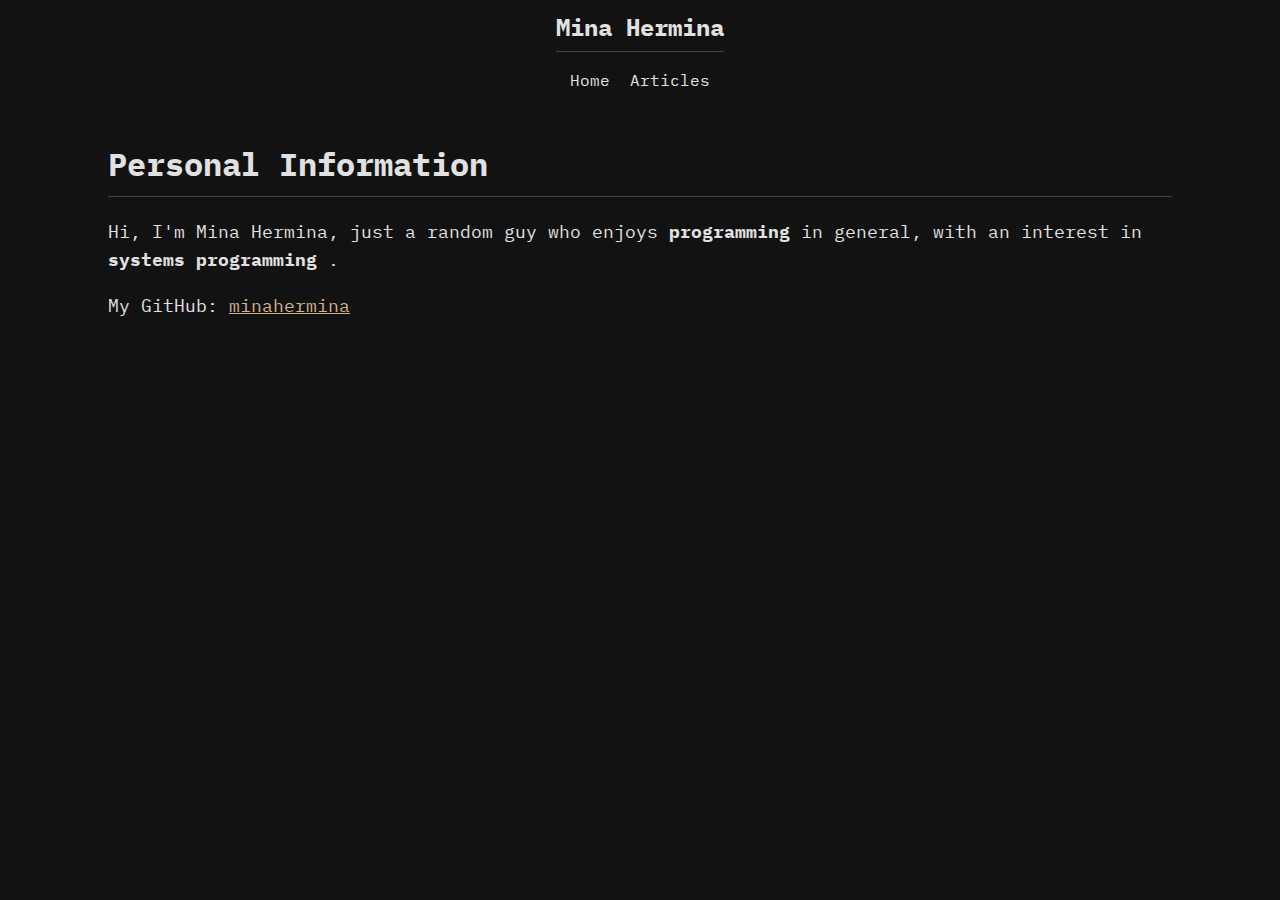
==== index.html @ 39805b8b "Update style.css" ====
<!DOCTYPE html>
<html lang="en">
    <head>
        <meta charset="UTF-8">
        <meta name="viewport" content="width=device-width, initial-scale=1.0">
        <title>Mina Hermina </title>
        <link rel="preconnect" href="https://fonts.googleapis.com">
        <link rel="preconnect" href="https://fonts.gstatic.com" crossorigin>
        <link href="https://fonts.googleapis.com/css2?family=IBM+Plex+Mono:wght@400;500;700&display=swap" rel="stylesheet">
        <link rel="stylesheet" href="style.css">
    </head>
    <style>
    </style>
    <body>
        <nav class="top-nav">
            <h1 id="name" class="bot-border">Mina Hermina</h1>
            <ul>
                <li><a href="index.html">Home</a></li>
                <li><a href="articles.html">Articles</a></li>
            </ul>
        </nav>

        <div class="container">
            <div class="centered-section">
                <h1 class="bot-border">Personal Information</h1>
                <p>Hi, I'm Mina Hermina, just a random guy who enjoys <b> programming </b>in general, with an interest in <b> systems programming </b>.</p>
                <p>My GitHub: <a href="https://github.com/minahermina" title="Visit my GitHub profile" >minahermina</a></p>
            </div>
        </div>
    </body>
</html>
---- style.css ----
:root {
  --main-text-color: #E1E1E1;
}

* {
  font-family: inherit;
}

body, html {
    font-family: 'IBM Plex Mono', Consolas, monospace !important;
    line-height: 1.6;
    background-color: #121212;
    color: var(--main-text-color);
}

.bot-border {
    border-bottom: 1px solid #444;
    padding: 0px 0px 5px 0px;
}

.container{
    margin: 10px 100px  10px 100px;
}

p {
    font-size: 1.1rem;
}

a {
    color: #D2B48C; /* Change this to any color you like */
}

a:hover {
    color: #fff; /* Change this to any color you like */
}

.top-nav {
    display: flex;
    justify-content: center;
    align-items: center;
    flex-direction: column;
}

.main-content {
    margin: 0em 0.3em;
}

.code-block {
    background-color: #333;
    padding: 1rem;
    border-left: 3px solid #E0E0E0;
    width: fit-content;
    margin: 1.5rem 0;
}

#name {
    font-size: 1.5rem;
    font-weight: italic;
    margin: 0;
    color: var(--main-text-color);
}

h3 {
    margin: 1.2rem 0 0.6rem;
    font-weight: normal;
}

ul {
    padding-left: 1.5rem;
}

li {
    margin-bottom: 0.5rem;
}

code {
    background-color: #333;
    padding: 2px 4px;
    font-family: inherit;
    color: var(--main-text-color);
}

pre {
    background-color: #333;
    padding: 1rem;
    overflow-x: auto;
    margin: 1rem 0;
    color: var(--main-text-color);
}

.top-nav ul {
    list-style: none;
    padding: 0;
    margin: 1rem 0;
    display: flex;
    gap: 20px;
    justify-content: center;
}

.top-nav a {
    color: var(--main-text-color);
    text-decoration: none;
}

.top-nav a:hover {
    text-decoration: underline;
}

.article-summary {
    padding-bottom: 1em;
    border-bottom: 1px solid #444;
}

@media (max-width: 768px) {
    body {
        padding: 10px;
    }

    .top-nav ul {
        gap: 15px;
    }
}
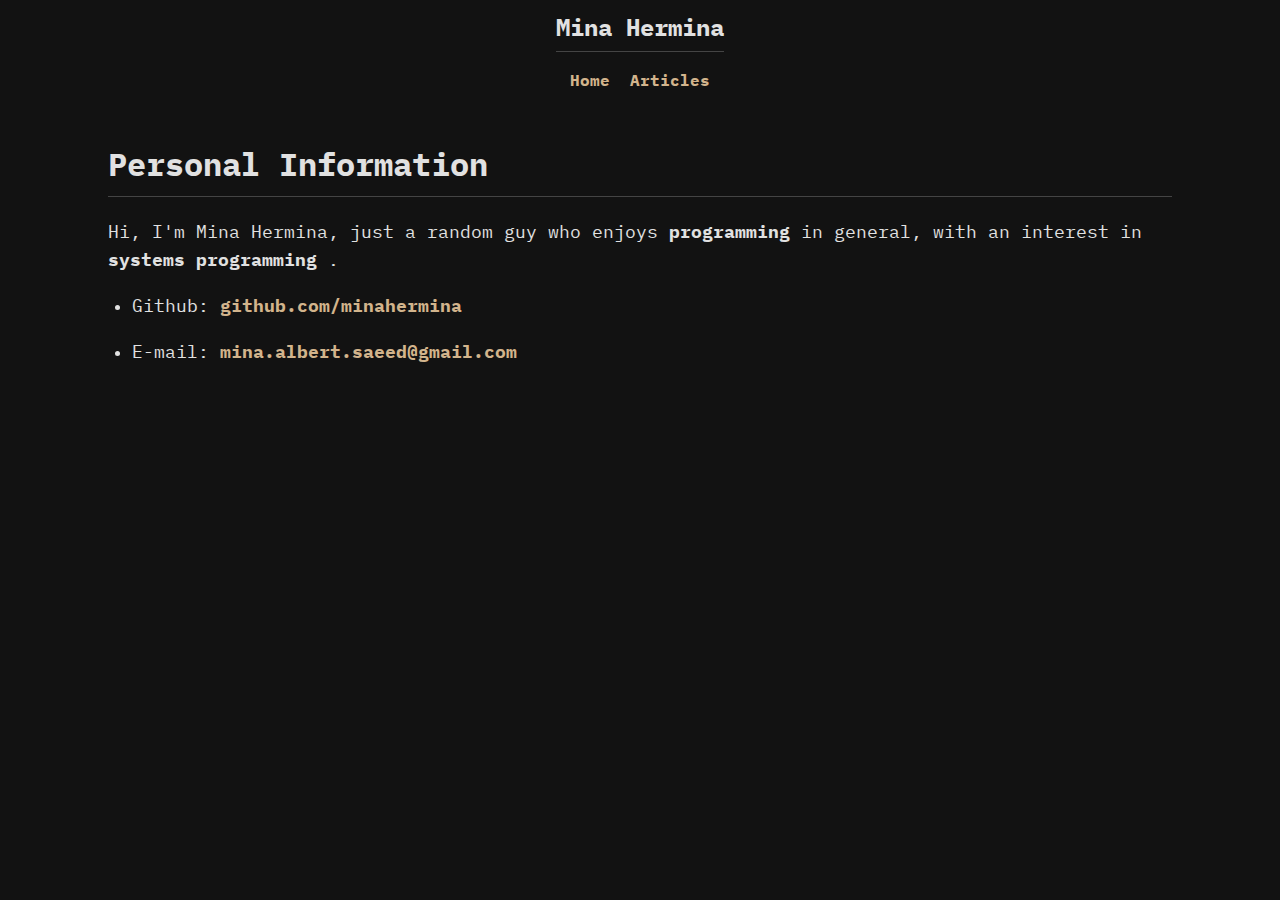
==== commit 272ee75b: "Edit a styling" ====
--- a/index.html
+++ b/index.html
@@ -15,8 +15,12 @@
         <nav class="top-nav">
             <h1 id="name" class="bot-border">Mina Hermina</h1>
             <ul>
-                <li><a href="index.html">Home</a></li>
-                <li><a href="articles.html">Articles</a></li>
+                <li>
+                    <a href="index.html">Home</a>
+                </li>
+                <li>
+                    <a href="articles.html">Articles</a>
+                </li>
             </ul>
         </nav>
 
@@ -24,7 +28,31 @@
             <div class="centered-section">
                 <h1 class="bot-border">Personal Information</h1>
                 <p>Hi, I'm Mina Hermina, just a random guy who enjoys <b> programming </b>in general, with an interest in <b> systems programming </b>.</p>
-                <p>My GitHub: <a href="https://github.com/minahermina" title="Visit my GitHub profile" >minahermina</a></p>
+                <ul>
+                    <!---->
+                    <li>
+                        <p>Github:
+                            <a
+                                href="https://github.com/minahermina"
+                                target="_blank"
+                                rel="noopener noreferrer"
+                                title="visit my github profile">
+                                github.com/minahermina
+                            </a>
+                        </p>
+                    </li>
+                    <!---->
+                    <li>
+                        <p>E-mail:
+                            <a
+                                target="_blank"
+                                rel="noopener noreferrer"
+                                title="visit my github profile">
+                                mina.albert.saeed@gmail.com
+                            </a>
+                        </p>
+                    </li>
+                </ul>
             </div>
         </div>
     </body>
--- a/style.css
+++ b/style.css
@@ -28,10 +28,12 @@
 
 a {
     color: #D2B48C; /* Change this to any color you like */
+    font-weight: bold;
+    text-decoration: none;
 }
 
 a:hover {
-    color: #fff; /* Change this to any color you like */
+    text-decoration: underline;
 }
 
 .top-nav {
@@ -98,7 +100,7 @@
 }
 
 .top-nav a {
-    color: var(--main-text-color);
+    /* color: var(--main-text-color); */
     text-decoration: none;
 }
 
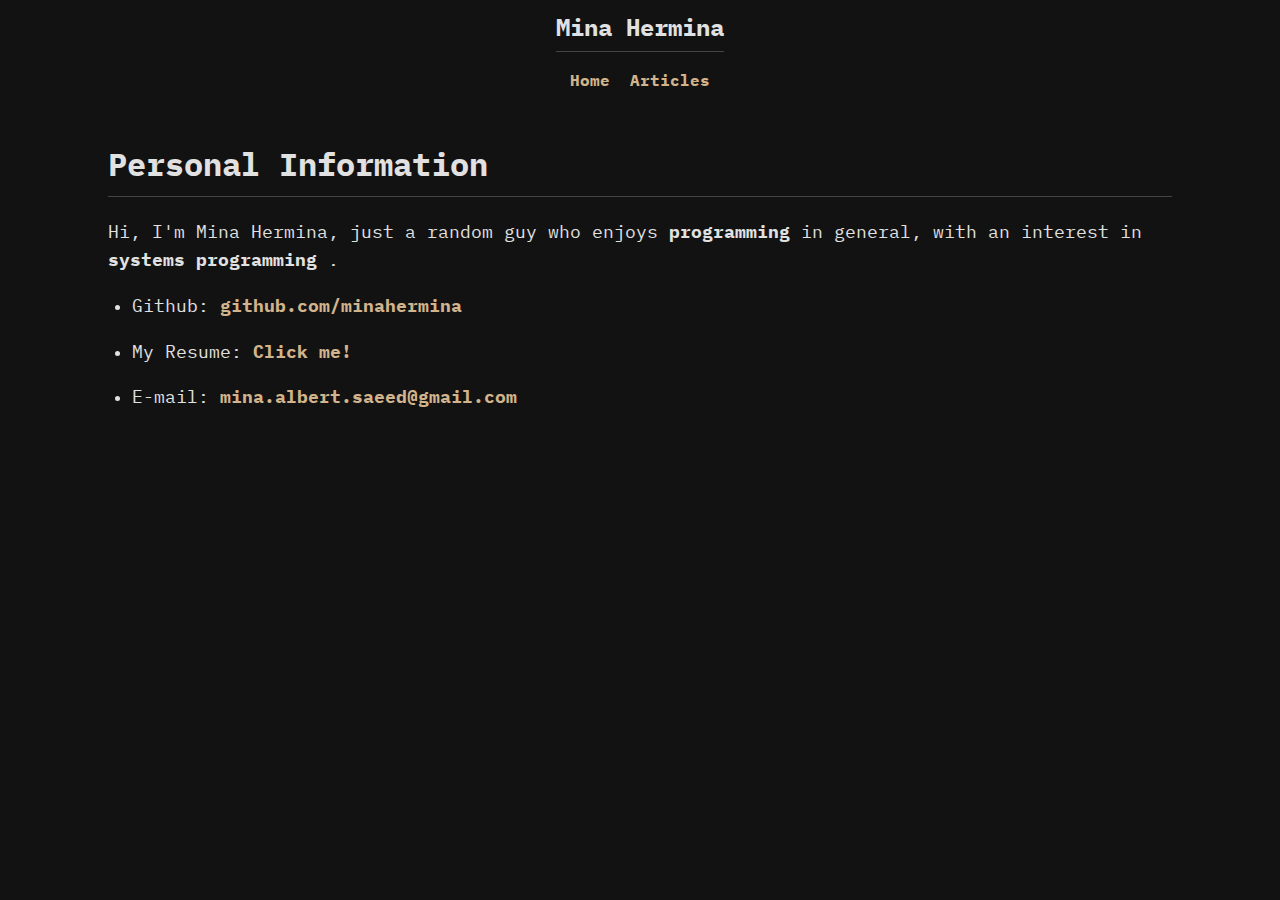
==== commit 51c48b82: "Update index.html" ====
--- a/index.html
+++ b/index.html
@@ -6,7 +6,6 @@
         <title>Mina Hermina </title>
         <link rel="preconnect" href="https://fonts.googleapis.com">
         <link rel="preconnect" href="https://fonts.gstatic.com" crossorigin>
-        <link href="https://fonts.googleapis.com/css2?family=IBM+Plex+Mono:wght@400;500;700&display=swap" rel="stylesheet">
         <link rel="stylesheet" href="style.css">
     </head>
     <style>
@@ -41,6 +40,16 @@
                             </a>
                         </p>
                     </li>
+
+                    <li>
+                        <p> My Resume:
+                            <a 
+                                href="https://raw.githubusercontent.com/minahermina/resume/main/Mina-Hermina-CV.pdf" 
+                                target="_blank"
+                                rel="noopener noreferrer"
+                                >Click me!</a>
+                        </p>
+                    </li>
                     <!---->
                     <li>
                         <p>E-mail:
--- a/style.css
+++ b/style.css
@@ -1,3 +1,5 @@
+@import url('https://fonts.googleapis.com/css2?family=IBM+Plex+Mono:wght@400;500;700&display=swap');
+
 :root {
   --main-text-color: #E1E1E1;
 }
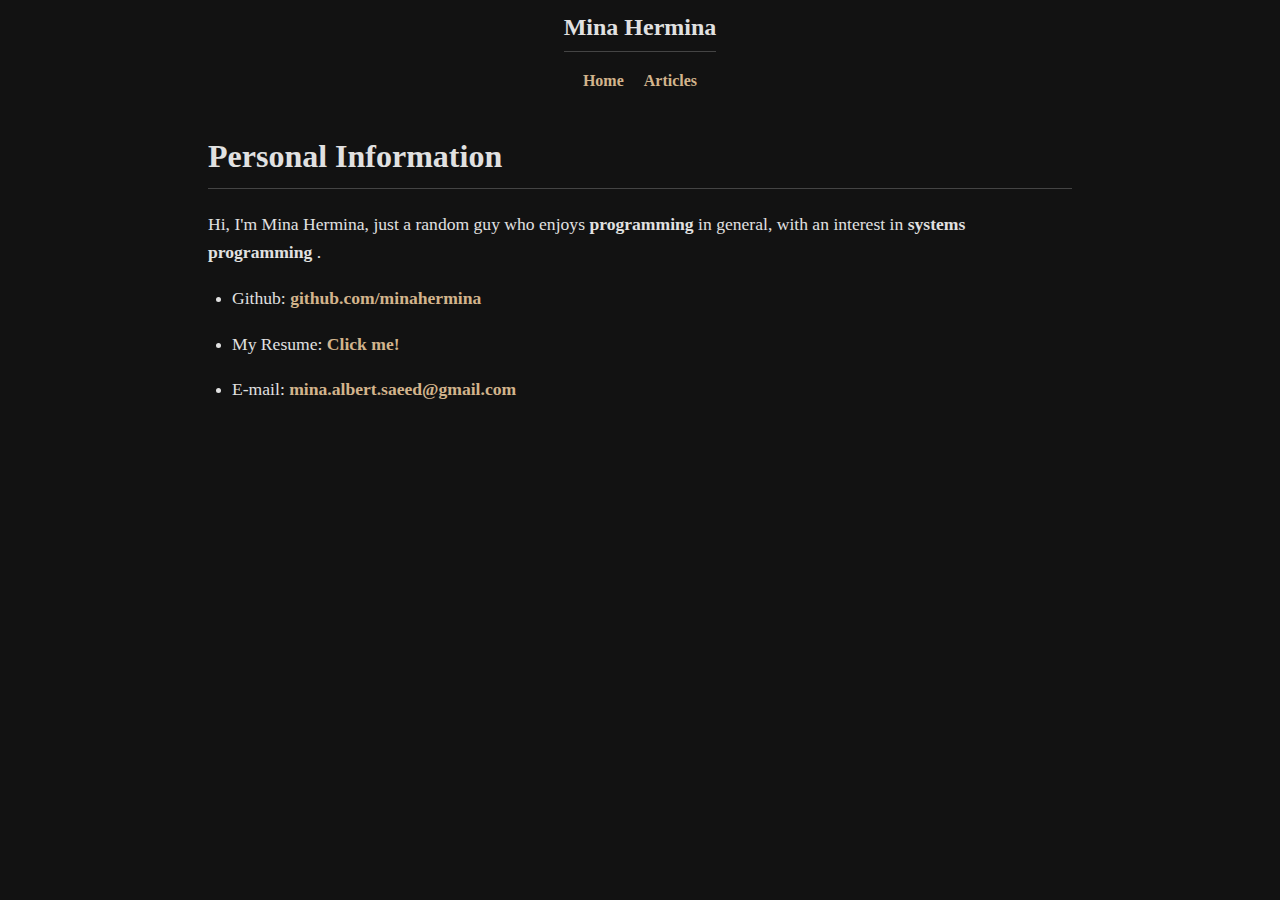
==== commit 9826b010: "Edit index.html" ====
--- a/index.html
+++ b/index.html
@@ -3,9 +3,8 @@
     <head>
         <meta charset="UTF-8">
         <meta name="viewport" content="width=device-width, initial-scale=1.0">
+        <meta name="description" content="Passionate Linux/Unix Systems programmer">
         <title>Mina Hermina </title>
-        <link rel="preconnect" href="https://fonts.googleapis.com">
-        <link rel="preconnect" href="https://fonts.gstatic.com" crossorigin>
         <link rel="stylesheet" href="style.css">
     </head>
     <style>
@@ -47,7 +46,7 @@
                                 href="https://raw.githubusercontent.com/minahermina/resume/main/Mina-Hermina-CV.pdf" 
                                 target="_blank"
                                 rel="noopener noreferrer"
-                                >Click me!</a>
+                            >Click me!</a>
                         </p>
                     </li>
                     <!---->
@@ -56,7 +55,8 @@
                             <a
                                 target="_blank"
                                 rel="noopener noreferrer"
-                                title="visit my github profile">
+                                title="visit my github profile"
+                                href="mailto:mina.albert.saeed@gmail.com">
                                 mina.albert.saeed@gmail.com
                             </a>
                         </p>
--- a/style.css
+++ b/style.css
@@ -1,18 +1,52 @@
-@import url('https://fonts.googleapis.com/css2?family=IBM+Plex+Mono:wght@400;500;700&display=swap');
-
 :root {
-  --main-text-color: #E1E1E1;
+    --main-text-color: #E1E1E1;
+    --link-color: #D2B48C ;
 }
 
 * {
-  font-family: inherit;
+    font-family: inherit;
 }
 
 body, html {
-    font-family: 'IBM Plex Mono', Consolas, monospace !important;
+    /* font-family: 'IBM Plex Mono', Consolas, monospace !important; */
     line-height: 1.6;
     background-color: #121212;
     color: var(--main-text-color);
+}
+
+article ul {
+    background-color: #222;
+    padding: 1rem 1rem 1rem 2.5rem;
+    width: fit-content;
+    border-radius: 4px;
+}
+
+article h2 {
+    position: relative;
+    padding-bottom: 0.5em;
+}
+
+article h2::after {
+    content: "";
+    position: absolute;
+    bottom: 0;
+    left: 0;
+    width: 100px;
+    height: 2px;
+    background-color: #444;
+}
+
+article h2 {
+    padding-top: 1.3rem;
+}
+
+article h1 {
+    padding-top: 1.5rem;
+}
+
+article section {
+    line-height: 1.8;
+    border-bottom: 1px solid #444;
 }
 
 .bot-border {
@@ -21,7 +55,7 @@
 }
 
 .container{
-    margin: 10px 100px  10px 100px;
+    margin: 10px 200px  10px 200px;
 }
 
 p {
@@ -29,7 +63,7 @@
 }
 
 a {
-    color: #D2B48C; /* Change this to any color you like */
+    color: var(--link-color);
     font-weight: bold;
     text-decoration: none;
 }
@@ -43,10 +77,6 @@
     justify-content: center;
     align-items: center;
     flex-direction: column;
-}
-
-.main-content {
-    margin: 0em 0.3em;
 }
 
 .code-block {
@@ -73,10 +103,6 @@
     padding-left: 1.5rem;
 }
 
-li {
-    margin-bottom: 0.5rem;
-}
-
 code {
     background-color: #333;
     padding: 2px 4px;
@@ -101,27 +127,13 @@
     justify-content: center;
 }
 
-.top-nav a {
-    /* color: var(--main-text-color); */
-    text-decoration: none;
-}
-
-.top-nav a:hover {
-    text-decoration: underline;
-}
-
-.article-summary {
-    padding-bottom: 1em;
-    border-bottom: 1px solid #444;
-}
-
-@media (max-width: 768px) {
-    body {
-        padding: 10px;
+@media (max-width: 800px) {
+    .container{
+        margin: 0px 10px  0px 10px;
     }
 
-    .top-nav ul {
-        gap: 15px;
+    p {
+        font-size: 1.0rem;
     }
 }
 
